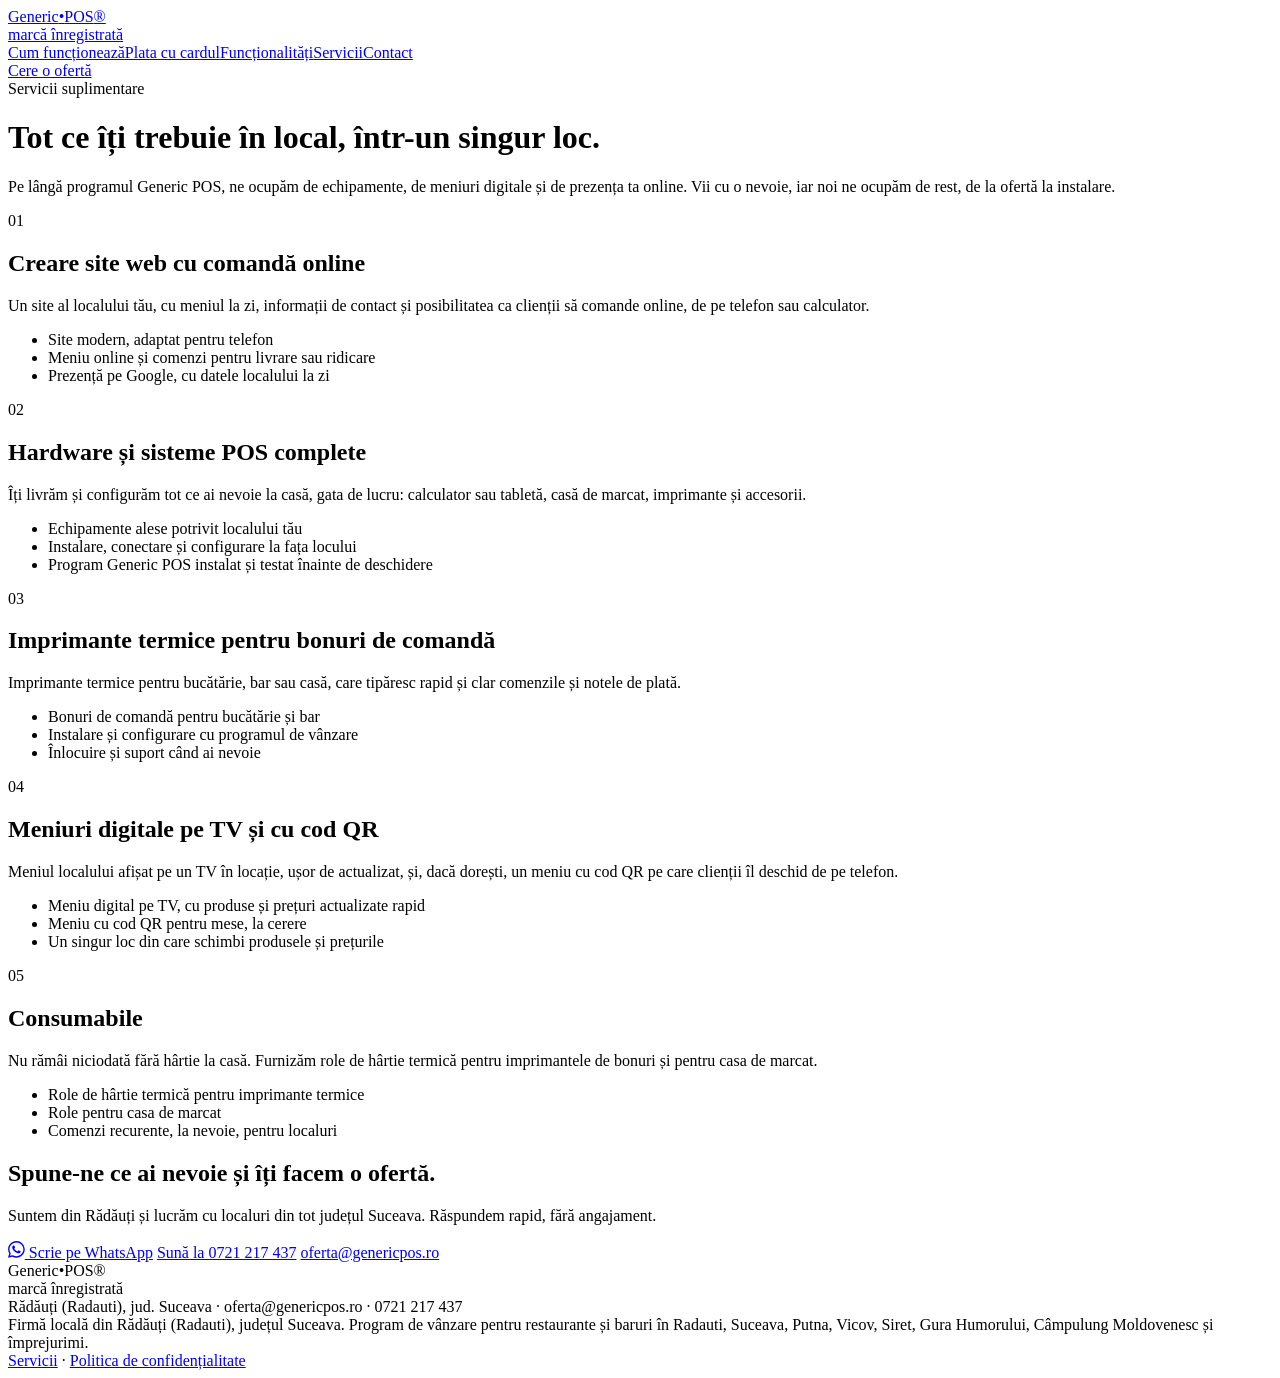
==== public/servicii.html @ 89e8b891 "Pagină nouă Servicii, secțiune plată cu cardul pe POS-ul băncii, CSS extras în style.css Co-Authored" ====
<!DOCTYPE html>
<html lang="ro">
<head>
<meta charset="UTF-8">
<meta name="viewport" content="width=device-width, initial-scale=1.0">
<title>Servicii pentru HoReCa — site cu comandă online, hardware POS, meniuri digitale | Generic POS</title>
<meta name="description" content="Servicii suplimentare pentru restaurante și baruri din Rădăuți și județul Suceava: site web cu comandă online, sisteme POS complete, imprimante termice, meniuri digitale pe TV și cu cod QR, consumabile.">
<meta name="robots" content="index, follow">
<link rel="canonical" href="https://genericpos.ro/servicii">
<meta property="og:type" content="website">
<meta property="og:locale" content="ro_RO">
<meta property="og:url" content="https://genericpos.ro/servicii">
<meta property="og:title" content="Servicii pentru HoReCa | Generic POS">
<meta property="og:description" content="Site web cu comandă online, sisteme POS complete, imprimante termice, meniuri digitale pe TV și cu cod QR, consumabile.">
<meta name="twitter:card" content="summary">
<script type="application/ld+json">
{
  "@context": "https://schema.org",
  "@type": "ProfessionalService",
  "name": "Generic POS",
  "url": "https://genericpos.ro/servicii",
  "telephone": "+40721217437",
  "email": "oferta@genericpos.ro",
  "address": {"@type": "PostalAddress", "addressLocality": "Rădăuți", "addressRegion": "Suceava", "addressCountry": "RO"},
  "areaServed": {"@type": "AdministrativeArea", "name": "Județul Suceava"},
  "hasOfferCatalog": {
    "@type": "OfferCatalog",
    "name": "Servicii pentru HoReCa",
    "itemListElement": [
      {"@type": "Offer", "itemOffered": {"@type": "Service", "name": "Creare site web cu comandă online"}},
      {"@type": "Offer", "itemOffered": {"@type": "Service", "name": "Hardware și sisteme POS complete"}},
      {"@type": "Offer", "itemOffered": {"@type": "Service", "name": "Imprimante termice pentru bonuri de comandă"}},
      {"@type": "Offer", "itemOffered": {"@type": "Service", "name": "Meniuri digitale pe TV și cu cod QR"}},
      {"@type": "Offer", "itemOffered": {"@type": "Product", "name": "Consumabile: role de hârtie termică"}}
    ]
  }
}
</script>
<link rel="preconnect" href="https://fonts.googleapis.com">
<link rel="preconnect" href="https://fonts.gstatic.com" crossorigin>
<link href="https://fonts.googleapis.com/css2?family=IBM+Plex+Sans:ital,wght@0,400;0,500;0,600;0,700;1,500&family=IBM+Plex+Mono:wght@400;500;600&family=Inter:wght@400;500;600;700;800&display=swap" rel="stylesheet">
<link rel="stylesheet" href="/style.css">
</head>
<body>

<nav class="nav">
  <div class="nav-inner">
    <a class="wordmark-block" href="/" aria-label="Generic POS, prima pagină">
      <div class="wordmark">Generic<span class="dot">•</span><span class="pos-mark">POS<span class="tm">®</span></span></div>
      <div class="wordmark-sub">marcă înregistrată</div>
    </a>
    <div class="nav-links"><a href="/#cum-functioneaza">Cum funcționează</a><a href="/#card">Plata cu cardul</a><a href="/#functionalitati">Funcționalități</a><a href="/servicii" aria-current="page">Servicii</a><a href="#contact">Contact</a></div>
    <a class="nav-cta" href="#contact">Cere o ofertă</a>
  </div>
</nav>

<header class="page-hero">
  <div class="wrap">
    <div class="eyebrow">Servicii suplimentare</div>
    <h1>Tot ce îți trebuie în local, într-un singur loc.</h1>
    <p class="lede">Pe lângă programul Generic POS, ne ocupăm de echipamente, de meniuri digitale și de prezența ta online. Vii cu o nevoie, iar noi ne ocupăm de rest, de la ofertă la instalare.</p>
  </div>
</header>

<main>
<section>
  <div class="wrap svc-list">
    <article class="svc">
      <div><div class="svc-num">01</div><h2>Creare site web cu comandă online</h2></div>
      <div><p>Un site al localului tău, cu meniul la zi, informații de contact și posibilitatea ca clienții să comande online, de pe telefon sau calculator.</p><ul class="split-list"><li>Site modern, adaptat pentru telefon</li><li>Meniu online și comenzi pentru livrare sau ridicare</li><li>Prezență pe Google, cu datele localului la zi</li></ul></div>
    </article>
    <article class="svc">
      <div><div class="svc-num">02</div><h2>Hardware și sisteme POS complete</h2></div>
      <div><p>Îți livrăm și configurăm tot ce ai nevoie la casă, gata de lucru: calculator sau tabletă, casă de marcat, imprimante și accesorii.</p><ul class="split-list"><li>Echipamente alese potrivit localului tău</li><li>Instalare, conectare și configurare la fața locului</li><li>Program Generic POS instalat și testat înainte de deschidere</li></ul></div>
    </article>
    <article class="svc">
      <div><div class="svc-num">03</div><h2>Imprimante termice pentru bonuri de comandă</h2></div>
      <div><p>Imprimante termice pentru bucătărie, bar sau casă, care tipăresc rapid și clar comenzile și notele de plată.</p><ul class="split-list"><li>Bonuri de comandă pentru bucătărie și bar</li><li>Instalare și configurare cu programul de vânzare</li><li>Înlocuire și suport când ai nevoie</li></ul></div>
    </article>
    <article class="svc">
      <div><div class="svc-num">04</div><h2>Meniuri digitale pe TV și cu cod QR</h2></div>
      <div><p>Meniul localului afișat pe un TV în locație, ușor de actualizat, și, dacă dorești, un meniu cu cod QR pe care clienții îl deschid de pe telefon.</p><ul class="split-list"><li>Meniu digital pe TV, cu produse și prețuri actualizate rapid</li><li>Meniu cu cod QR pentru mese, la cerere</li><li>Un singur loc din care schimbi produsele și prețurile</li></ul></div>
    </article>
    <article class="svc">
      <div><div class="svc-num">05</div><h2>Consumabile</h2></div>
      <div><p>Nu rămâi niciodată fără hârtie la casă. Furnizăm role de hârtie termică pentru imprimantele de bonuri și pentru casa de marcat.</p><ul class="split-list"><li>Role de hârtie termică pentru imprimante termice</li><li>Role pentru casa de marcat</li><li>Comenzi recurente, la nevoie, pentru localuri</li></ul></div>
    </article>
  </div>
</section>

<section class="svc-cta" id="contact">
  <div class="wrap">
    <h2>Spune-ne ce ai nevoie și îți facem o ofertă.</h2>
    <p>Suntem din Rădăuți și lucrăm cu localuri din tot județul Suceava. Răspundem rapid, fără angajament.</p>
    <div class="cta-actions">
      <a class="btn btn-primary" href="https://wa.me/40721217437?text=Bun%C4%83%20ziua%2C%20a%C8%99%20dori%20o%20ofert%C4%83%20pentru%20serviciile%20Generic%20POS." rel="noopener"><svg viewBox="0 0 24 24" aria-hidden="true" style="width:1.05rem;height:1.05rem;fill:currentColor;"><path d="M17.472 14.382c-.297-.149-1.758-.867-2.03-.967-.273-.099-.471-.148-.67.15-.197.297-.767.966-.94 1.164-.173.199-.347.223-.644.075-.297-.15-1.255-.463-2.39-1.475-.883-.788-1.48-1.761-1.653-2.059-.173-.297-.018-.458.13-.606.134-.133.298-.347.446-.52.149-.174.198-.298.298-.497.099-.198.05-.371-.025-.52-.075-.149-.669-1.612-.916-2.207-.242-.579-.487-.5-.669-.51-.173-.008-.372-.01-.571-.01-.198 0-.52.074-.792.372-.272.297-1.04 1.016-1.04 2.479 0 1.462 1.065 2.875 1.213 3.074.149.198 2.096 3.2 5.077 4.487.709.306 1.262.489 1.694.625.712.227 1.36.195 1.871.118.571-.085 1.758-.719 2.006-1.413.248-.694.248-1.289.173-1.413-.074-.124-.272-.198-.57-.347m-5.421 7.403h-.004a9.87 9.87 0 01-5.031-1.378l-.361-.214-3.741.982.998-3.648-.235-.374a9.86 9.86 0 01-1.51-5.26c.001-5.45 4.436-9.884 9.888-9.884 2.64 0 5.122 1.03 6.988 2.898a9.825 9.825 0 012.893 6.994c-.003 5.45-4.437 9.884-9.885 9.884m8.413-18.297A11.815 11.815 0 0012.05 0C5.495 0 .16 5.335.157 11.892c0 2.096.547 4.142 1.588 5.945L.057 24l6.305-1.654a11.882 11.882 0 005.683 1.448h.005c6.554 0 11.89-5.335 11.893-11.893a11.821 11.821 0 00-3.48-8.413"/></svg> Scrie pe WhatsApp</a>
      <a class="btn btn-ghost" href="tel:+40721217437">Sună la 0721 217 437</a>
      <a class="btn btn-ghost" href="mailto:oferta@genericpos.ro">oferta@genericpos.ro</a>
    </div>
  </div>
</section>
</main>

<footer>
  <div class="wrap foot-inner">
    <div class="wordmark-block">
      <div class="wordmark">Generic<span class="dot">•</span><span class="pos-mark">POS<span class="tm">®</span></span></div>
      <div class="wordmark-sub">marcă înregistrată</div>
    </div>
    <div class="foot-meta">Rădăuți (Radauti), jud. Suceava · oferta@genericpos.ro · 0721 217 437</div>
    <div class="foot-area">Firmă locală din Rădăuți (Radauti), județul Suceava. Program de vânzare pentru restaurante și baruri în Radauti, Suceava, Putna, Vicov, Siret, Gura Humorului, Câmpulung Moldovenesc și împrejurimi.</div>
    <div class="foot-area"><a href="/servicii">Servicii</a> · <a href="/confidentialitate">Politica de confidențialitate</a></div>
  </div>
</footer>

</body>
</html>
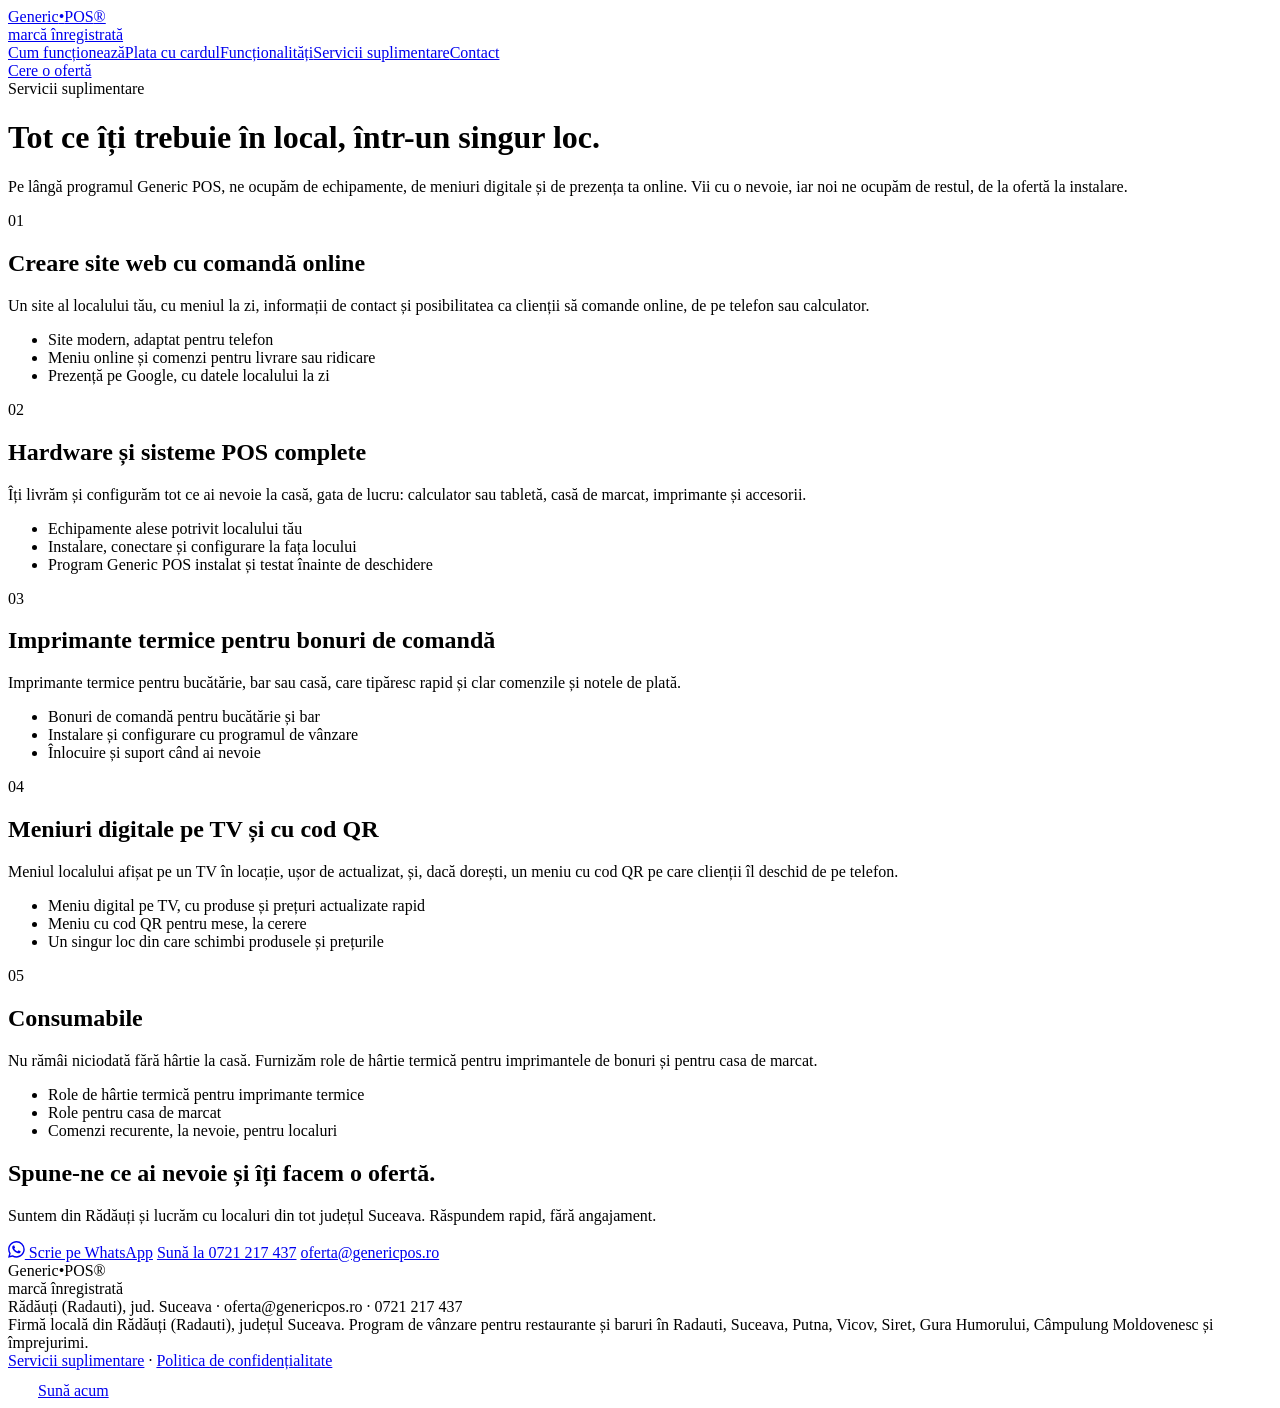
==== commit b20d130f: "Servicii suplimentare, POS bancar realist, QR recenzii pe bon, butoane Sună/WhatsApp, 400 lei după p" ====
--- a/public/servicii.html
+++ b/public/servicii.html
@@ -49,7 +49,7 @@
       <div class="wordmark">Generic<span class="dot">•</span><span class="pos-mark">POS<span class="tm">®</span></span></div>
       <div class="wordmark-sub">marcă înregistrată</div>
     </a>
-    <div class="nav-links"><a href="/#cum-functioneaza">Cum funcționează</a><a href="/#card">Plata cu cardul</a><a href="/#functionalitati">Funcționalități</a><a href="/servicii" aria-current="page">Servicii</a><a href="#contact">Contact</a></div>
+    <div class="nav-links"><a href="/#cum-functioneaza">Cum funcționează</a><a href="/#card">Plata cu cardul</a><a href="/#functionalitati">Funcționalități</a><a href="/servicii" aria-current="page">Servicii suplimentare</a><a href="#contact">Contact</a></div>
     <a class="nav-cta" href="#contact">Cere o ofertă</a>
   </div>
 </nav>
@@ -58,7 +58,7 @@
   <div class="wrap">
     <div class="eyebrow">Servicii suplimentare</div>
     <h1>Tot ce îți trebuie în local, într-un singur loc.</h1>
-    <p class="lede">Pe lângă programul Generic POS, ne ocupăm de echipamente, de meniuri digitale și de prezența ta online. Vii cu o nevoie, iar noi ne ocupăm de rest, de la ofertă la instalare.</p>
+    <p class="lede">Pe lângă programul Generic POS, ne ocupăm de echipamente, de meniuri digitale și de prezența ta online. Vii cu o nevoie, iar noi ne ocupăm de restul, de la ofertă la instalare.</p>
   </div>
 </header>
 
@@ -109,9 +109,12 @@
     </div>
     <div class="foot-meta">Rădăuți (Radauti), jud. Suceava · oferta@genericpos.ro · 0721 217 437</div>
     <div class="foot-area">Firmă locală din Rădăuți (Radauti), județul Suceava. Program de vânzare pentru restaurante și baruri în Radauti, Suceava, Putna, Vicov, Siret, Gura Humorului, Câmpulung Moldovenesc și împrejurimi.</div>
-    <div class="foot-area"><a href="/servicii">Servicii</a> · <a href="/confidentialitate">Politica de confidențialitate</a></div>
+    <div class="foot-area"><a href="/servicii">Servicii suplimentare</a> · <a href="/confidentialitate">Politica de confidențialitate</a></div>
   </div>
 </footer>
+<a class="fab fab-wa" href="https://wa.me/40721217437" aria-label="WhatsApp"><svg viewBox="0 0 24 24" width="26" height="26" fill="#fff"><path d="M12 2a10 10 0 0 0-8.6 15L2 22l5.2-1.4A10 10 0 1 0 12 2zm5.2 14c-.2.6-1.3 1.2-1.8 1.2-.5.1-1 .2-3.3-.7-2.8-1.1-4.5-3.9-4.7-4.1-.1-.2-1.1-1.5-1.1-2.8s.7-2 1-2.3c.2-.3.5-.3.7-.3h.5c.2 0 .4 0 .6.5l.8 2c.1.2.1.4 0 .5l-.4.6c-.1.2-.3.3-.1.6.2.3.8 1.300 1.700 2.100 1.200 1 2.100 1.300 2.400 1.500.3.1.4.1.6-.1l.8-1c.2-.3.4-.2.600-.1l1.900.9c.3.1.5.2.5.3.1.2.1.8-.2 1.400z"/></svg></a>
+<a class="fab fab-call" href="tel:+40721217437">Sună acum</a>
+
 
 </body>
 </html>
